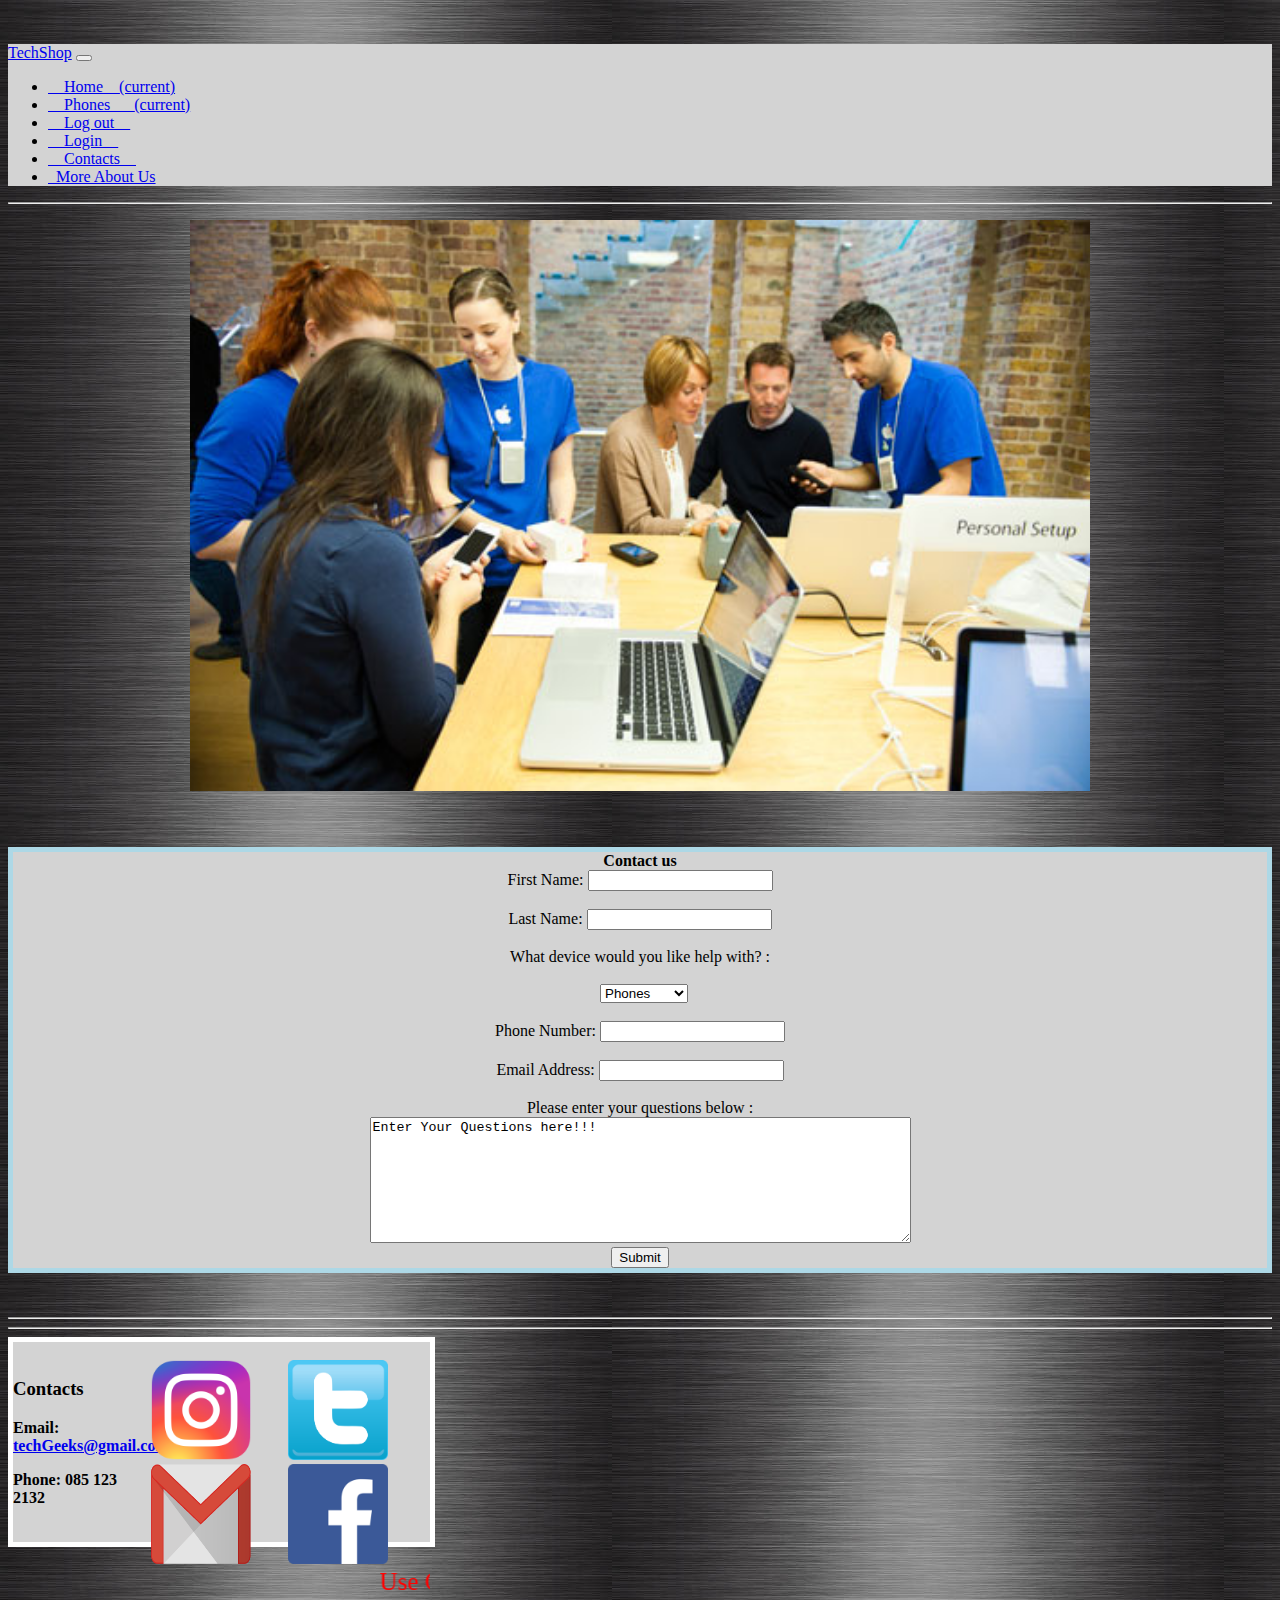
==== contacts.html @ aeec387d "first commit" ====
<!DOCTYPE html>
<html>
<head>
	<meta name="viewport" content="width=device-width, initial-scale=1">
	<link rel="shortcut icon" href="images/ts.png">
	<title>Contact us</title>
	
	    <!-- Required meta tags -->
    <meta charset="utf-8">
    <meta name="viewport" content="width=device-width, initial-scale=1, shrink-to-fit=no">

    <!-- Bootstrap CSS -->
    <link rel="stylesheet" href="https://stackpath.bootstrapcdn.com/bootstrap/4.1.0/css/bootstrap.min.css"
 integrity="sha384-9gVQ4dYFwwWSjIDZnLEWnxCjeSWFphJiwGPXr1jddIhOegiu1FwO5qRGvFXOdJZ4" crossorigin="anonymous">

	
<style>

	.ccc {background-color: lightgrey;
		border: 5px solid white;
		height: 200px;
		width: 33%;
	 }
	 
	#left{
	width: 33%;
	float:left;
	}
	#center{
		width: 33%;
		float:left;
	}
	#right{
		width: 34%;
		position: relative;
		float: left;
	}

	.coupon{
			color: red;
			font-size: 25px;
		}
		
	body{
		background-image: url("images/background.jpg");
	}	
	
	.contacts{
			border: solid 5px lightblue;
			background-color: lightgrey;
			text-align: center;
	}

</style>
</head>
<body>
<!-- Buttons and Logo -->

<div class = "container">
<br><br>
<nav class="navbar navbar-expand" style="background-color: lightgrey;">
  <a class="navbar-brand" href="index.html">TechShop</a>
  <button class="navbar-toggler" type="button" data-toggle="collapse" data-target="#navbarNav" aria-controls="navbarNav" aria-expanded="false" aria-label="Toggle navigation">
    <span class="navbar-toggler-icon"></span>
  </button>
  <div class="collapse navbar-collapse" id="navbarNav">
    <ul class="navbar-nav">
      <li class="nav-item active">
        <a class="nav-link" href="index.html">&nbsp &nbsp Home &nbsp &nbsp<span class="sr-only">(current)</span></a>
      </li>	
      <li class="nav-item active">
        <a class="nav-link" href="phones.html">&nbsp &nbsp Phones &nbsp &nbsp &nbsp<span class="sr-only">(current)</span></a>
      </li>
      <li class="nav-item active">
        <a class="nav-link" href="logout.html">&nbsp &nbsp Log out &nbsp &nbsp</a>
      </li>
      <li class="nav-item active">
        <a class="nav-link" href="login.html">&nbsp &nbsp Login &nbsp &nbsp</a>
      </li>
      <li class="nav-item active">
        <a class="nav-link" href="contacts.html">&nbsp &nbsp Contacts &nbsp &nbsp</a>
      </li>	
      <li class="nav-item active">
        <a class="nav-link" href="moreAboutUs.html">&nbsp More About Us</a>
      </li>	  
    </ul>
  </div>
</nav>
<hr></hr>

	<p style="text-align:center;"><img src="images/employees.jpg" width = "900" alt= "Employees"></p><br><br>
	
	<div class = 'contacts'>
	  	<legend><b>Contact us</b></legend>	
			<form action="get">
				First Name: <input type="text" name="firstname" required="required"><br><br>
				Last Name: <input type="text" name="lastname" required="required"><br><br>

				What device would you like help with? : <br><br>&nbsp
				<select name="devices">
					<option value="Iphone" selected="selected">Phones</option>
					<option value="radio">Laptops</option>
					<option value="radio">Computers</option>
					<option value="radio">Tablets</option>
					<option value="radio">Ipods</option>
					<option value="PC">TV</option>
				</select>
				
				<br><br>
				
				Phone Number: <input type="text" name="Phone Number"><br><br>
				Email Address: <input type="email" name="emailAddress" required="required"><br><br>
				
				Please enter your questions below :<br>
				<textarea name="notes" cols="65" rows="8" maxlength="500">Enter Your Questions here!!!</textarea><br>
				 <button onclick="myFunction()" type="submit">Submit</button>
			
		</div>
	</form>
<br><br>
	<hr><hr>	
	
		<div class="row">
			<div class = "col-lg-12 ccc" id = "colour">
				<br>
				<div id="left">
				<h3><b>Contacts</b></h3>
				<p><b>Email: <a href="https://www.google.com/gmail/about/#"> techGeeks@gmail.com</a></b></p>
				<p><b>Phone: 085 123 2132</b></p>					
				</div>

				<div id ="center">
				<a href ="https://www.instagram.com/" ><img src="images/instagram.png" alt="Instagram Logo" width="100" height="100"></a>
				<a href="https://www.google.com/gmail/about/#"><img src="images/gmail.png" alt="Gmail Logo" width="100" height="100"><a>
				</div>
				<div id ="right">
				<a href ="https://twitter.com/"> <img src="images/twitter.png" alt="Twitter Logo" width="100" height="100"></a>
				<a href="https://www.facebook.com/"><img src="images/facebook.png" alt="Facebook Logo" width="100" height="100"></a>
				</div>
				<marquee behavior="scroll" direction="left" class="coupon">Use Coupon code WEREAMAZING for 10% Off!</marquee>
			</div>	
		</div>
	</div>

    <!-- Optional JavaScript -->
    <!-- jQuery first, then Popper.js, then Bootstrap JS -->
    <script src="https://code.jquery.com/jquery-3.3.1.slim.min.js" integrity="sha384-q8i/X+965DzO0rT7abK41JStQIAqVgRVzpbzo5smXKp4YfRvH+8abtTE1Pi6jizo" crossorigin="anonymous"></script>
    <script src="https://cdnjs.cloudflare.com/ajax/libs/popper.js/1.14.0/umd/popper.min.js" integrity="sha384-cs/chFZiN24E4KMATLdqdvsezGxaGsi4hLGOzlXwp5UZB1LY//20VyM2taTB4QvJ" crossorigin="anonymous"></script>
    <script src="https://stackpath.bootstrapcdn.com/bootstrap/4.1.0/js/bootstrap.min.js" integrity="sha384-uefMccjFJAIv6A+rW+L4AHf99KvxDjWSu1z9VI8SKNVmz4sk7buKt/6v9KI65qnm" crossorigin="anonymous"></script>

<script>

	function myFunction()
	{
		alert("Your query has been sent successfully");
		window.location.href = "index.html";
	}
</script>
	
</body>
</html>
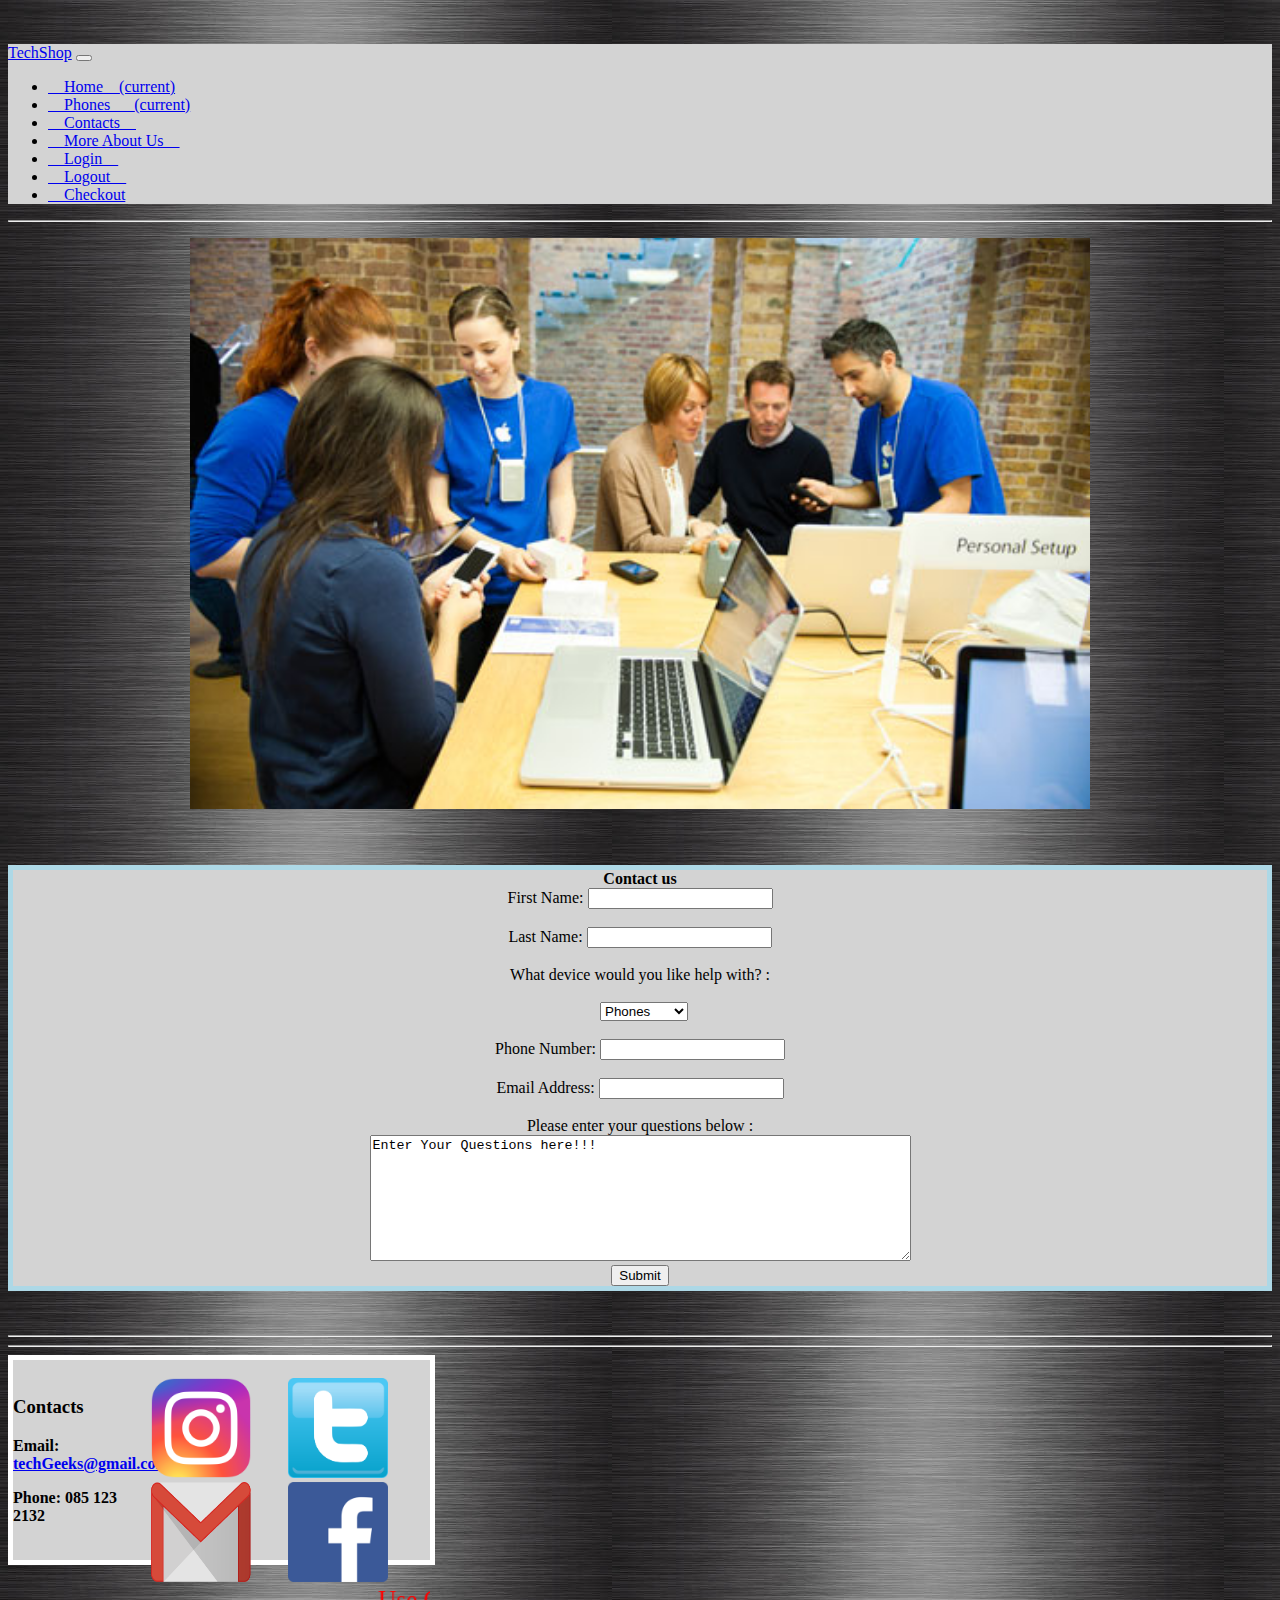
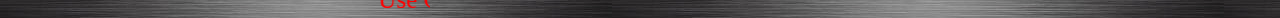
==== commit 09156595: "Finished GUI project" ====
--- a/contacts.html
+++ b/contacts.html
@@ -72,27 +72,31 @@
         <a class="nav-link" href="phones.html">&nbsp &nbsp Phones &nbsp &nbsp &nbsp<span class="sr-only">(current)</span></a>
       </li>
       <li class="nav-item active">
-        <a class="nav-link" href="logout.html">&nbsp &nbsp Log out &nbsp &nbsp</a>
-      </li>
-      <li class="nav-item active">
-        <a class="nav-link" href="login.html">&nbsp &nbsp Login &nbsp &nbsp</a>
-      </li>
-      <li class="nav-item active">
         <a class="nav-link" href="contacts.html">&nbsp &nbsp Contacts &nbsp &nbsp</a>
       </li>	
       <li class="nav-item active">
-        <a class="nav-link" href="moreAboutUs.html">&nbsp More About Us</a>
-      </li>	  
+        <a class="nav-link" href="moreAboutUs.html">&nbsp &nbsp More About Us &nbsp &nbsp</a>
+      </li>	  	 
+	  <li class="nav-item active">
+        <a class="nav-link" href="login.html">&nbsp &nbsp Login &nbsp &nbsp</a>
+      </li>
+	  <li class="nav-item active">
+        <a class="nav-link" href="logout.html">&nbsp &nbsp Logout &nbsp &nbsp</a>
+      </li>
+	  <li class="nav-item active">
+        <a class="nav-link" href="checkout.html">&nbsp &nbsp Checkout</a>
+      </li>
     </ul>
   </div>
 </nav>
 <hr></hr>
 
 	<p style="text-align:center;"><img src="images/employees.jpg" width = "900" alt= "Employees"></p><br><br>
-	
+
+<!-- Contact us page -->	
 	<div class = 'contacts'>
 	  	<legend><b>Contact us</b></legend>	
-			<form action="get">
+			<form action="index.html">
 				First Name: <input type="text" name="firstname" required="required"><br><br>
 				Last Name: <input type="text" name="lastname" required="required"><br><br>
 
@@ -108,18 +112,19 @@
 				
 				<br><br>
 				
-				Phone Number: <input type="text" name="Phone Number"><br><br>
+				Phone Number: <input type="number" name="Phone Number"><br><br>
 				Email Address: <input type="email" name="emailAddress" required="required"><br><br>
 				
 				Please enter your questions below :<br>
 				<textarea name="notes" cols="65" rows="8" maxlength="500">Enter Your Questions here!!!</textarea><br>
-				 <button onclick="myFunction()" type="submit">Submit</button>
+				 <input type="submit" value="Submit">
 			
 		</div>
 	</form>
 <br><br>
 	<hr><hr>	
-	
+
+<!-- Grid -->	
 		<div class="row">
 			<div class = "col-lg-12 ccc" id = "colour">
 				<br>
@@ -137,7 +142,7 @@
 				<a href ="https://twitter.com/"> <img src="images/twitter.png" alt="Twitter Logo" width="100" height="100"></a>
 				<a href="https://www.facebook.com/"><img src="images/facebook.png" alt="Facebook Logo" width="100" height="100"></a>
 				</div>
-				<marquee behavior="scroll" direction="left" class="coupon">Use Coupon code WEREAMAZING for 10% Off!</marquee>
+				<marquee behavior="scroll" direction="left" class="coupon">Use Coupon code WEAREAMAZING for 10% Off!</marquee>
 			</div>	
 		</div>
 	</div>
